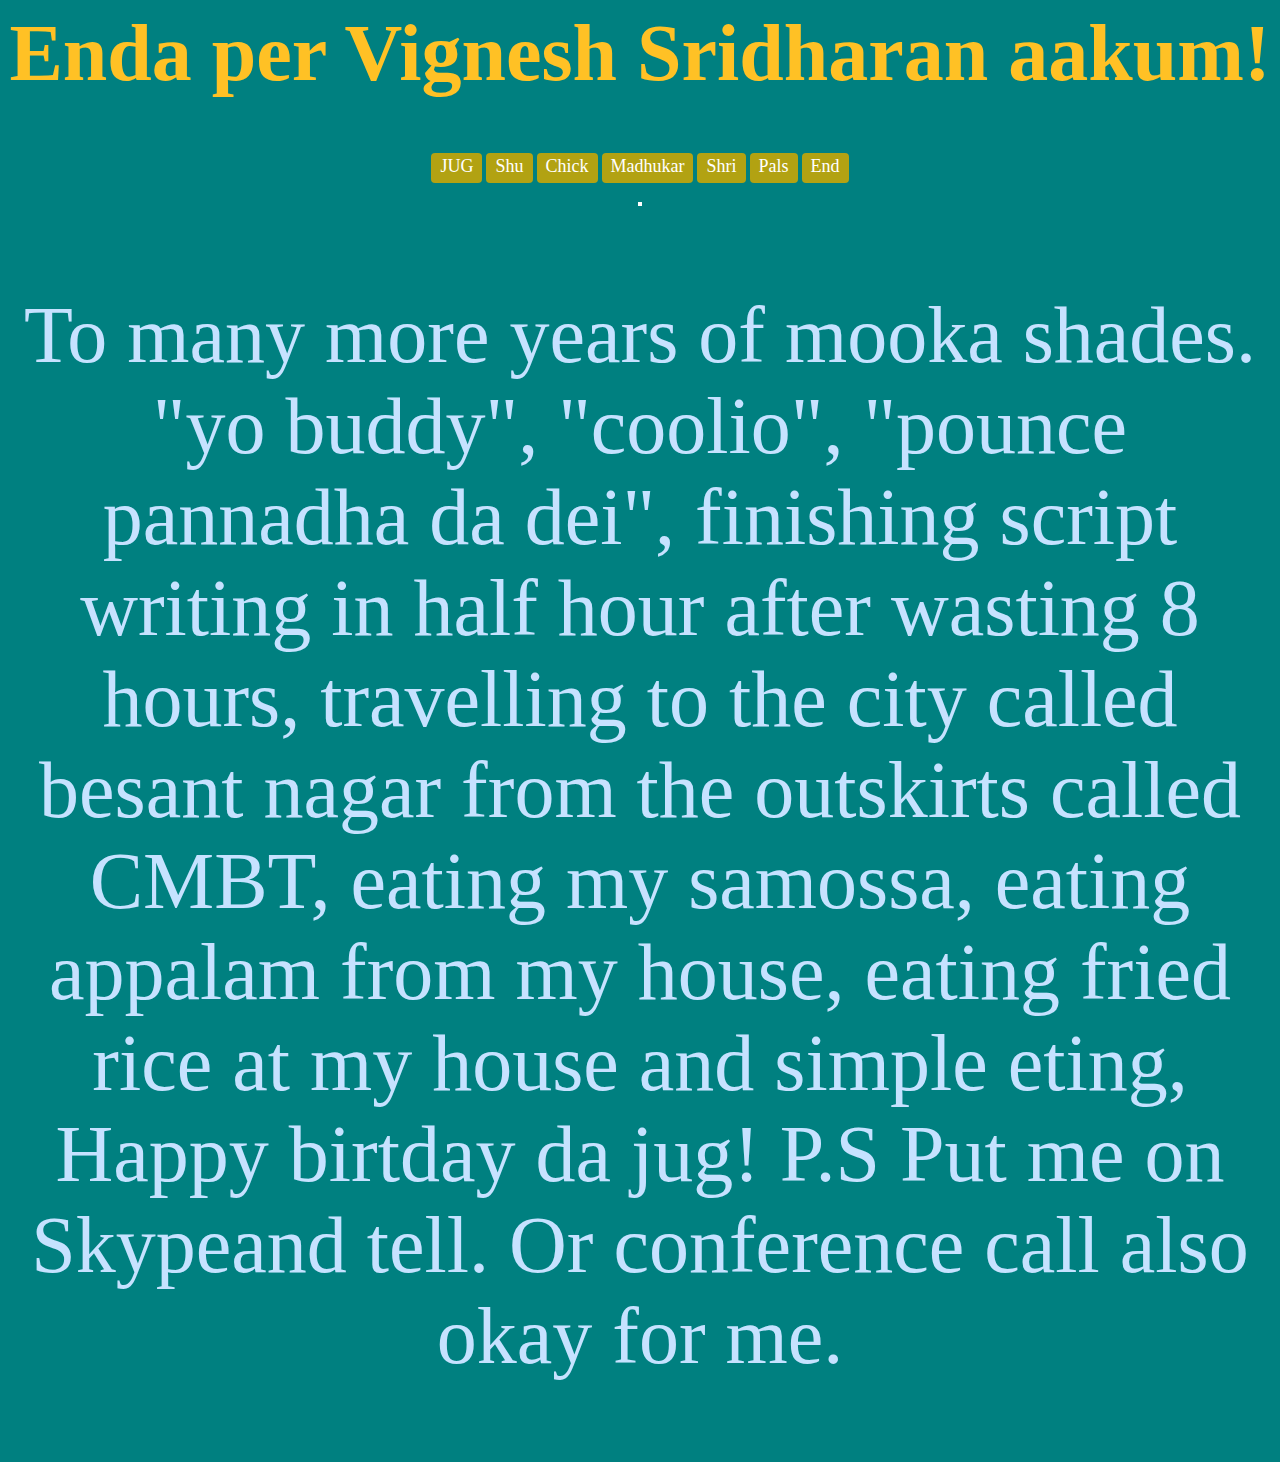
==== chick.html @ e6cc32d7 "Initial commit" ====
<!DOCTYPE html>
<html lang="en-ca">
<head>
  <meta charset="utf-8">
  <title>JUG</title>
  <meta name="viewport" content="width=device-width,initial-scale=1">
  <link href="css/main.css" rel="stylesheet">
</head>
<body>
  <header class="nav">
    <h1>Enda per Vignesh Sridharan aakum! </h1>
    <nav>
      <ul>
        <li><a href="index.html">JUG</a></li>
        <li><a href="shu.html">Shu</a></li>
        <li><a class="current" href="chick.html">Chick</a></li>
        <li><a href="madhukar.html">Madhukar</a></li>
        <li><a href="shri.html">Shri</a></li>
        <li><a href="pal.html">Pals</a></li>
        <li><a href="end.html">End</a></li>
      </ul>
    </nav>
  </header>
  <main>
    <img src= "https://scontent-ord1-1.xx.fbcdn.net/v/t1.0-9/1487293_689455981086740_592420003_n.jpg?oh=a2967aaccc8bd517cb996929371e0114&oe=58D11206&dl=1, https://www.facebook.com/" alt="">
    <p>To many more years of mooka shades. "yo buddy", "coolio", "pounce pannadha da dei", finishing script writing in half hour after wasting 8 hours, travelling to the city called besant nagar from the outskirts called CMBT, eating my samossa, eating appalam from my house, eating fried rice at my house and simple eting,  Happy birtday da jug! P.S Put me on Skypeand tell. Or conference call also okay for me.</p>
  </main>

</body>
</html>
---- css/main.css ----
html {
  box-sizing: border-box;
  background-color: #008080;
  text-align: center;
  color: #ffc125;
}

*, *::before, *::after {
  box-sizing: inherit;
}

img {
  width: 60%;
  text-align: center;
  border: 2px solid white;
}

h2 {
  font-size: 2rem;
  text-align: center;
}

p {
  font-size: 2rem;
  text-align: center;
  color: #c6e2ff;
}

.nav {
  margin: 0;
  padding: 0;
  font-family: "Sigmar One", cursive;
}

.nav ul {
  display: inline-block;
  margin: 0 0 .2em;
  padding: 0 0 .4em;
}

.nav li {
  display: inline-block;
  list-style-type: none;
  background-color: #b2a212;
  border-radius: 4px;
}

.nav a {
  display: inline-block;
  font-size: 1.125rem;
  padding: .2em .5em .3em;
  border-radius: 4px;
  list-style-type: none;
  text-decoration: none;
  color: #fff;
  font-family: Georgia, serif;
}

h1 {
  font-size: 5rem;
  text-align: center;
  margin-top: 0;
}

main p {
  font-size: 5rem;
  text-align: center;
  color: #c6e2ff;
}
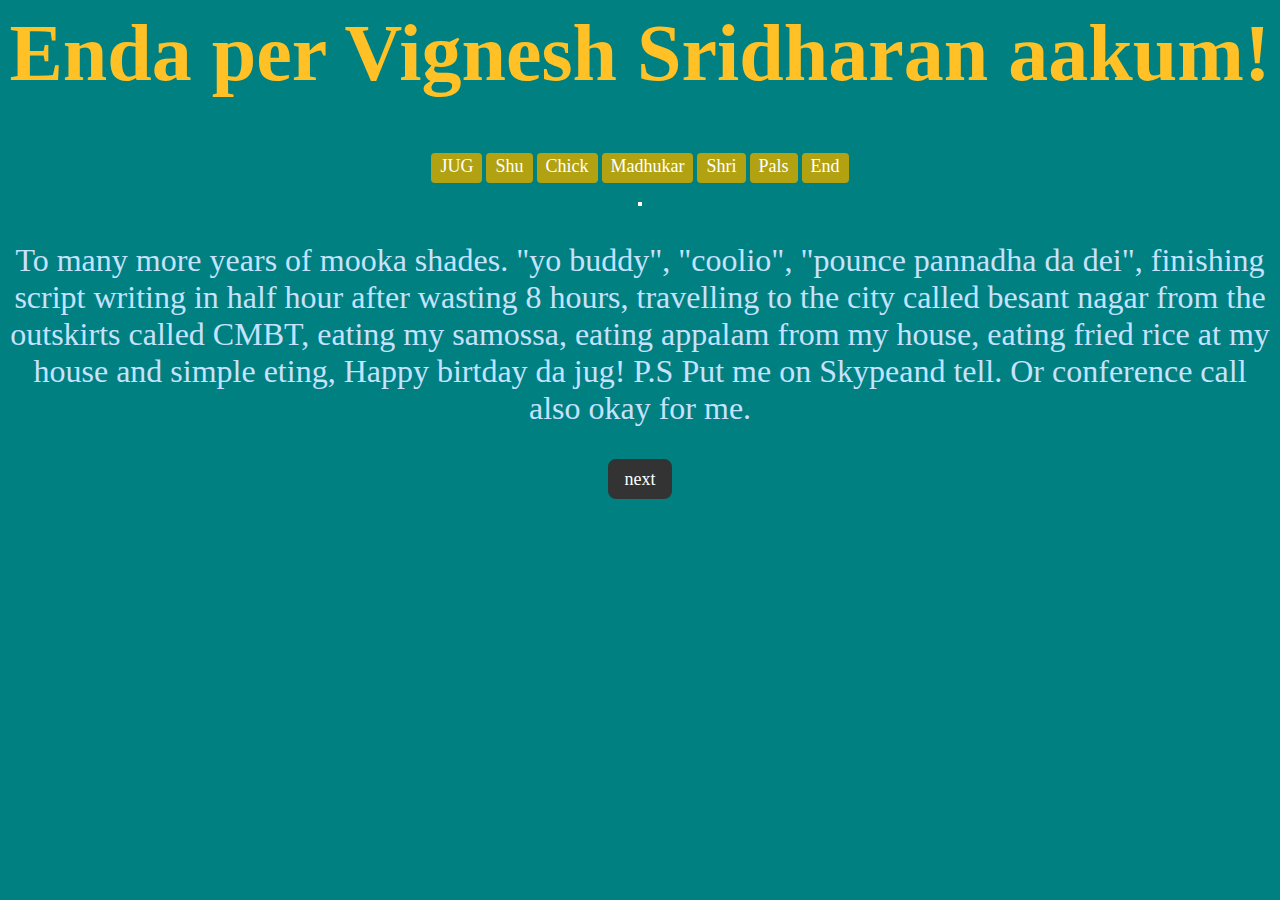
==== commit ee2b57df: "Final website" ====
--- a/chick.html
+++ b/chick.html
@@ -24,6 +24,7 @@
   <main>
     <img src= "https://scontent-ord1-1.xx.fbcdn.net/v/t1.0-9/1487293_689455981086740_592420003_n.jpg?oh=a2967aaccc8bd517cb996929371e0114&oe=58D11206&dl=1, https://www.facebook.com/" alt="">
     <p>To many more years of mooka shades. "yo buddy", "coolio", "pounce pannadha da dei", finishing script writing in half hour after wasting 8 hours, travelling to the city called besant nagar from the outskirts called CMBT, eating my samossa, eating appalam from my house, eating fried rice at my house and simple eting,  Happy birtday da jug! P.S Put me on Skypeand tell. Or conference call also okay for me.</p>
+    <a class="btn" href="madhukar.html">next</a>
   </main>
 
 </body>
--- a/css/main.css
+++ b/css/main.css
@@ -62,8 +62,22 @@
   margin-top: 0;
 }
 
-main p {
-  font-size: 5rem;
-  text-align: center;
-  color: #c6e2ff;
+.btn {
+  display: inline-block;
+  padding: .4em .75em .3em;
+  border-radius: 8px;
+  background-color: #333;
+  color: #fff;
+  font-size: 1.125rem;
+  border-width: 3px;
+  border-style: solid;
+  border-color: #333;
 }
+
+.btn:hover {
+  background-color: #000;
+  border-color: #000;
+}
+main a {
+  text-decoration: none;
+}
